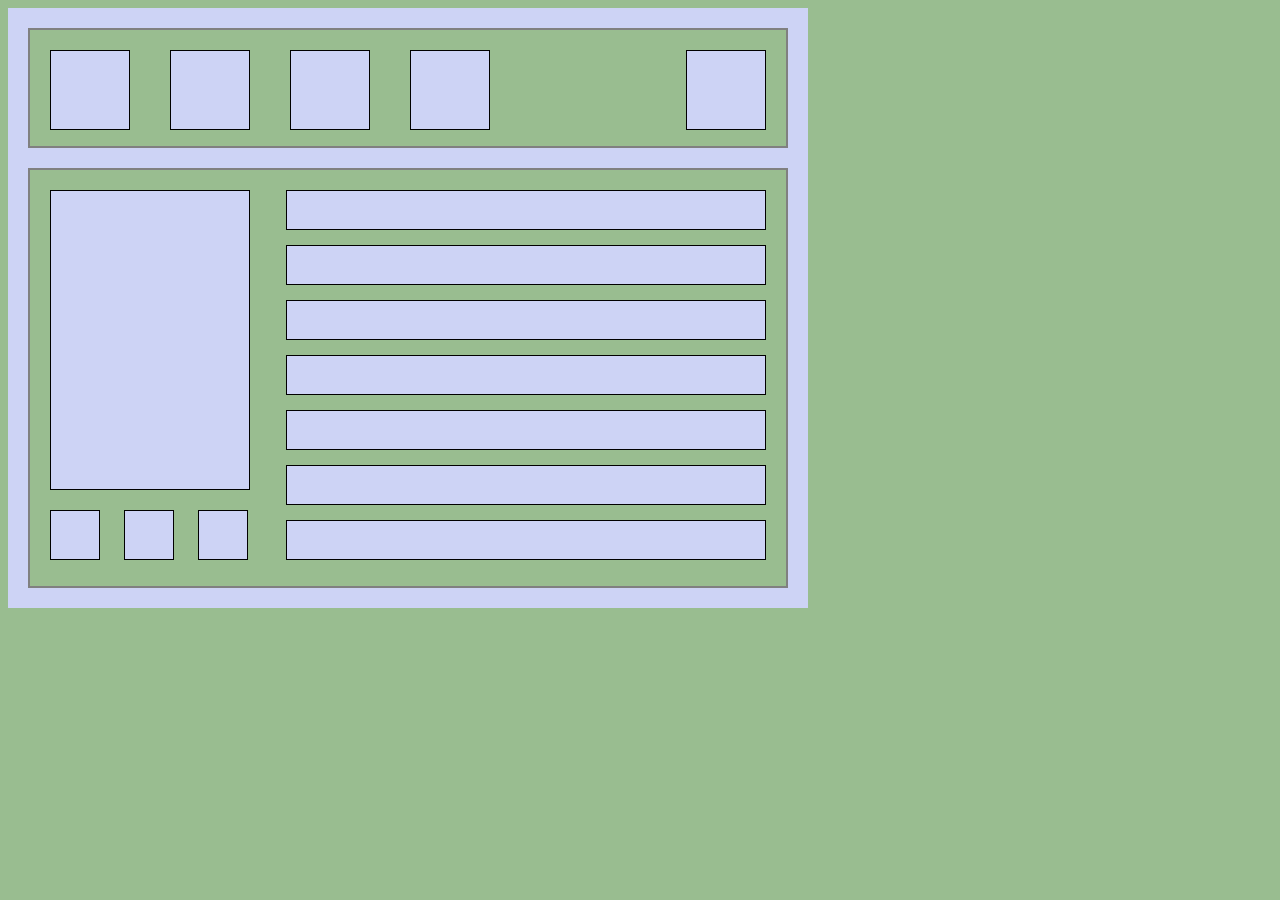
==== ex04.html @ bc0bb669 "实验四第一部分" ====
<!DOCTYPE html>
<html>
<head>
<meta charset="utf-8">
<link rel="stylesheet" type="text/css" href="css/ex04.css">
</head>
<body>
<div class="ui-boxone">
	<div class="ui-boxone-cntone">
		<div class="ui-boxone-cntone-left"></div>
		<div class="ui-boxone-cntone-left"></div>
		<div class="ui-boxone-cntone-left"></div>
		<div class="ui-boxone-cntone-left"></div>
		<div class="ui-boxone-cntone-right"></div>
	</div>
	<div class="ui-boxone-cnttwo">
		<div class="ui-boxone-cnttwo-left">
			<div class="ui-boxone-cnttwo-left-big"></div>
			<div class="ui-boxone-cntone-left-smallone"></div>
			<div class="ui-boxone-cntone-left-smalltwo"></div>
			<div class="ui-boxone-cntone-left-smalltwo"></div>
		</div>
		<div class="ui-boxone-cnttwo-right">
			<div class="ui-boxone-cnttwo-right-first"></div>
			<div class="ui-boxone-cnttwo-right-list"></div>
			<div class="ui-boxone-cnttwo-right-list"></div>
			<div class="ui-boxone-cnttwo-right-list"></div>
			<div class="ui-boxone-cnttwo-right-list"></div>
			<div class="ui-boxone-cnttwo-right-list"></div>
			<div class="ui-boxone-cnttwo-right-list"></div>
			
		</div>
	</div>
</div>

</body>

</html>
---- css/ex04.css ----
body{
	background-color: #99BD90;
}
.ui-boxone{
	box-sizing: border-box;
	height: 600px;
	width: 800px;
	padding: 20px;
	background-color: #CDD3F5;
}
.ui-boxone-cntone{
	box-sizing:border-box; 
	background-color: #99BD90;
	width: 760px;
	height: 120px;
	border: 2px solid gray;
}
.ui-boxone-cnttwo{
	margin-top: 20px;
	box-sizing: border-box;
	background-color: #99BD90;
	width: 760px;
	height: 420px;
	border: 2px solid gray;
	
}
.ui-boxone-cntone-left{
	box-sizing: border-box;
	height: 80px;
	width: 80px;
	background-color: #CDD3F5;
	border: 1px solid black;
	float: left;
	margin: 20px;
}
.ui-boxone-cntone-right{
	box-sizing: border-box;
	height: 80px;
	width: 80px;
	background-color: #CDD3F5;
	border: 1px solid black;
	float: right;
	margin: 20px;
}
.ui-boxone-cnttwo-left{
	display: inline-block;
	width: 240px;
	height: 420px;
	
}
.ui-boxone-cnttwo-right{
	display: inline-block;
	width: 510px;
	height: 420px;
	float: right;

}
.ui-boxone-cnttwo-left-big{
	box-sizing: border-box;
	width: 200px;
	height: 300px;
	border: 1px solid black;
	background-color: #CDD3F5;
	margin: 20px;
}
.ui-boxone-cntone-left-smallone{
	display: inline-block;
	box-sizing: border-box;
	width: 50px;
	height: 50px;
	border: 1px solid black;
	background-color: #CDD3F5;
	margin-left: 20px;
}
.ui-boxone-cntone-left-smalltwo{
	display: inline-block;
	box-sizing: border-box;
	width: 50px;
	height: 50px;
	border: 1px solid black;
	background-color: #CDD3F5;
	margin-left: 20px;
}
.ui-boxone-cnttwo-right-list{
	width: 480px;
	height: 40px;
	box-sizing: border-box;
	margin-bottom: 15px;
	margin-right: 20px;
	float: right;
	background-color: #CDD3F5;
	border: 1px solid black;
}
.ui-boxone-cnttwo-right-first{
	box-sizing: border-box;
	width: 480px;
	height: 40px;
	margin-top: 20px;
	margin-bottom: 15px;
	margin-right: 20px;
	float: right;
	background-color: #CDD3F5;
	border: 1px solid black;
}
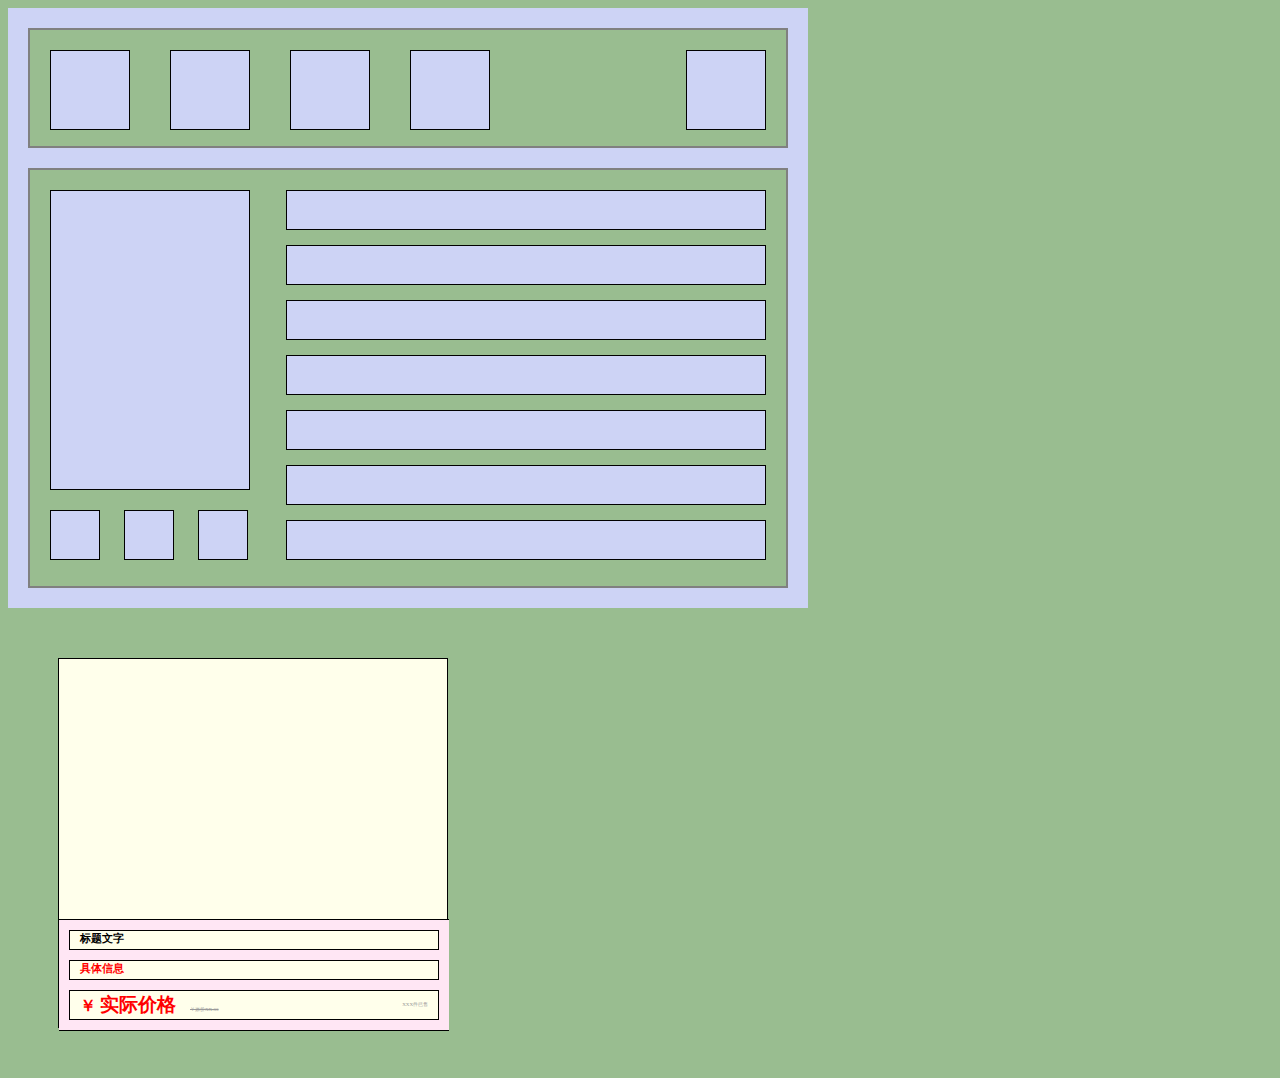
==== commit 445cefd2: "实验四项目二" ====
--- a/ex04.html
+++ b/ex04.html
@@ -33,6 +33,24 @@
 	</div>
 </div>
 
+<div class="ui-bowtwo">
+	<div class="ui-bowtwo-cntone"></div>
+	<div class="ui-bowtwo-cnttwo">
+		<div class="ui-bowtwo-cnttwo-top">
+			<h6>标题文字</h6>
+		</div>
+		<div class="ui-bowtwo-cnttwo-top">
+			<h6 style="color: red">具体信息</h6>
+		</div>
+		<div class="ui-bowtwo-cnttwo-bottom">
+			<h4>￥</h4>
+			<h3>实际价格</h3>
+			<p style="text-decoration:line-through">￥原价XX.00</p>
+			<p style="float: right">XXX件已售</p>
+		</div>
+	</div>
+</div>
+
 </body>
 
 </html>--- a/css/ex04.css
+++ b/css/ex04.css
@@ -101,4 +101,62 @@
 	float: right;
 	background-color: #CDD3F5;
 	border: 1px solid black;
+}
+.ui-bowtwo{
+	margin:50px;
+	width: 390px;
+	height: 370px;
+	background-color: #FFFFEB;
+	border: 1px solid black;
+	box-sizing: border-box;
+}
+.ui-bowtwo-cntone{
+	width: 390px;
+	height: 260px;
+}
+.ui-bowtwo-cnttwo{
+	width: 390px;
+	height: 110px;
+	border-top: 1px solid black;
+	border-bottom: 1px solid black;
+	background-color: #FFE6F4;
+}
+.ui-bowtwo-cnttwo-top{
+	width: 370px;
+	height: 20px;
+	margin: 10px;
+	border: 1px solid black;
+	background-color: #FFFFEB;
+	box-sizing: border-box;
+}
+.ui-bowtwo-cnttwo-bottom{
+	width: 370px;
+	height: 30px;
+	margin-left: 10px;
+	border: 1px solid black;
+	background-color: #FFFFEB;
+	box-sizing: border-box;
+}
+.ui-bowtwo-cnttwo-top h6{
+	margin-top: 1px;
+	margin-left: 10px;
+}
+.ui-bowtwo-cnttwo-bottom h3{
+	display: inline-block;
+	margin-top: 1px;
+	color: red;
+}
+.ui-bowtwo-cnttwo-bottom h4{
+	display: inline-block;
+	margin-top: 5px;
+	margin-left: 10px;
+	color: red;
+}
+.ui-bowtwo-cnttwo-bottom p{
+	display: inline-block;
+	margin-top: 10px;
+	margin-left: 10px;
+	margin-right: 10px;
+	font-size: 5px;
+	color: #9a9a9a;
 }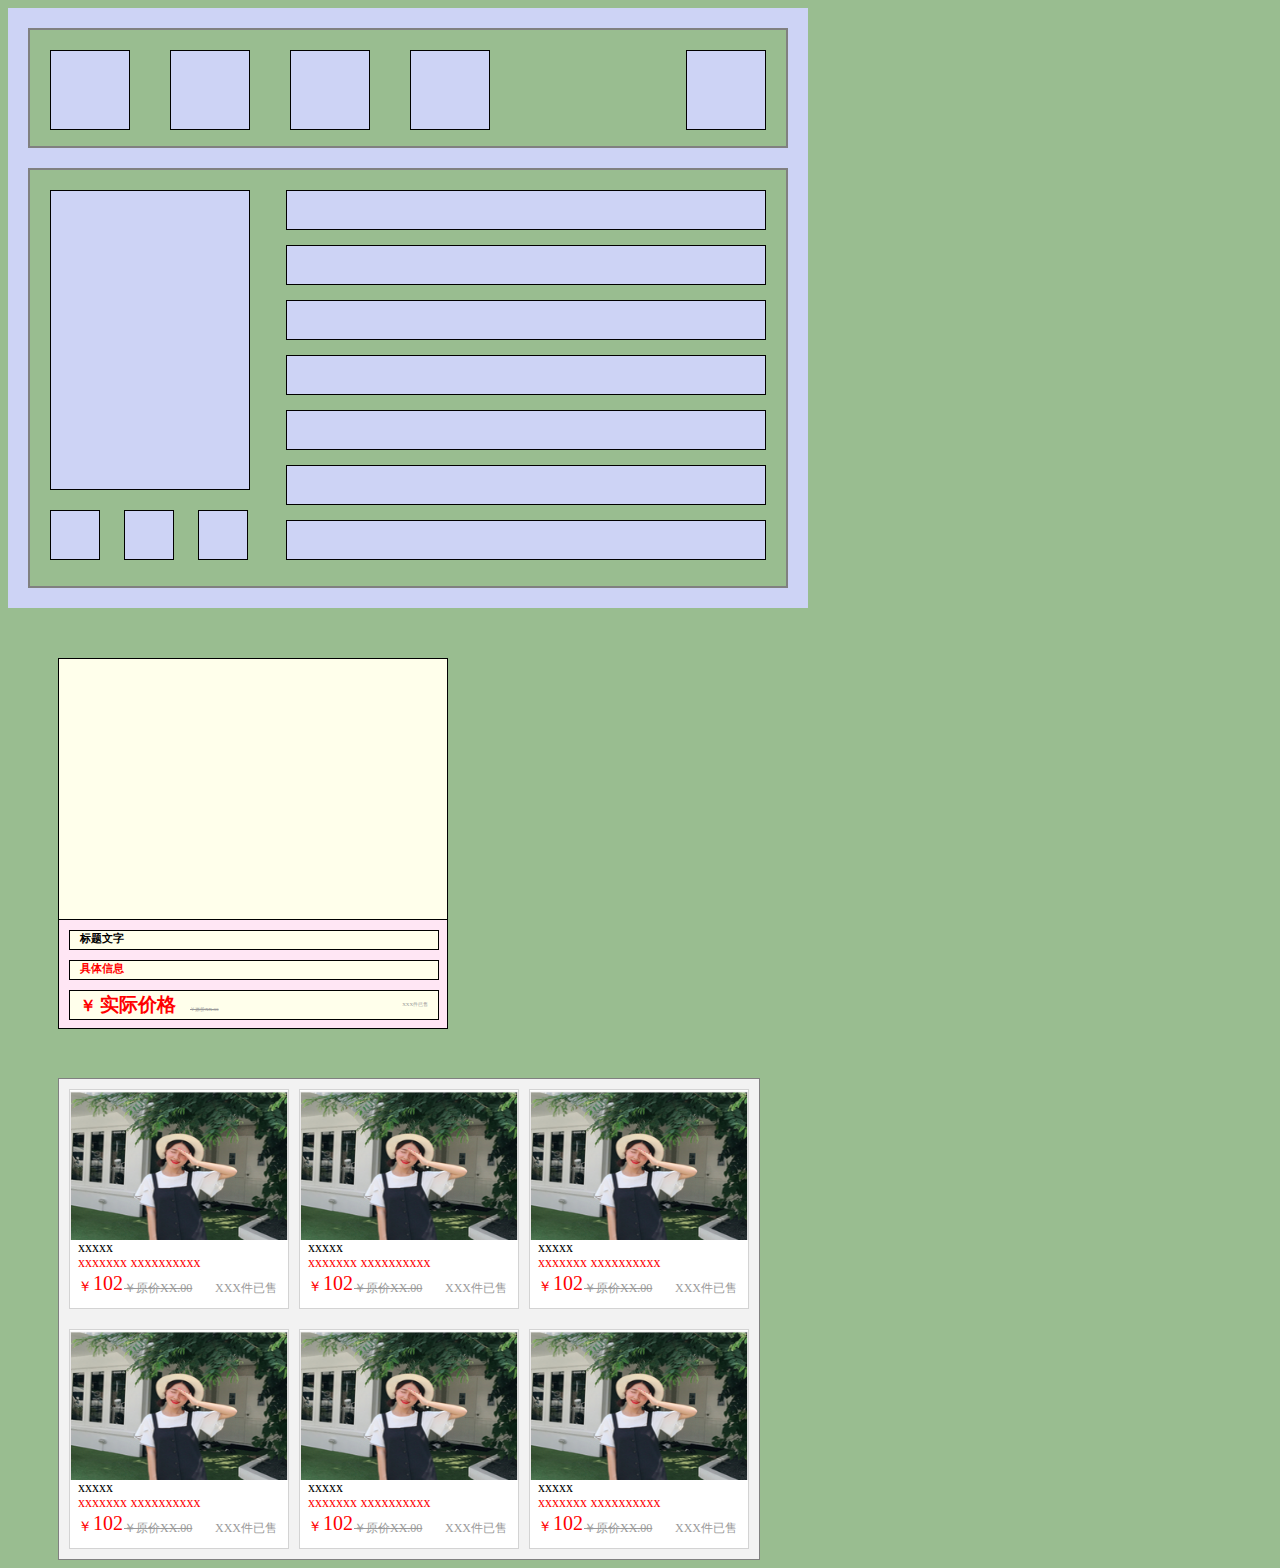
==== commit 8fa84975: "实验四项目三" ====
--- a/ex04.html
+++ b/ex04.html
@@ -51,6 +51,129 @@
 	</div>
 </div>
 
+<div class="ui-boxthree">
+	<div class="ui-boxthree-cnt">
+		<div class="ui-boxthree-cnt-pic" >
+			<img src="image/img1.PNG">
+		</div>
+		<div class="ui-boxthree-cnt-text">
+			<div class="ui-boxthree-cnt-text-top">
+				<p>xxxxx</p>
+			</div>
+			<div class="ui-boxthree-cnt-text-top">
+				<p style="color: red">xxxxxxx xxxxxxxxxx</p>
+			</div>
+			<div class="ui-boxthree-cnt-text-bottom">
+				<p style="font-size: 14px;margin-top: 5px;color: red">￥</p>
+				<p style="font-size: 20px;color: red;margin-top: -1px">102</p>
+				<p style="text-decoration:line-through">￥原价XX.00</p>
+			    <p style="float: right">XXX件已售</p>
+			</div>
+
+		</div>
+	</div>
+	<div class="ui-boxthree-cnt">
+		<div class="ui-boxthree-cnt-pic" >
+			<img src="image/img1.PNG">
+		</div>
+		<div class="ui-boxthree-cnt-text">
+			<div class="ui-boxthree-cnt-text-top">
+				<p>xxxxx</p>
+			</div>
+			<div class="ui-boxthree-cnt-text-top">
+				<p style="color: red">xxxxxxx xxxxxxxxxx</p>
+			</div>
+			<div class="ui-boxthree-cnt-text-bottom">
+				<p style="font-size: 14px;margin-top: 5px;color: red">￥</p>
+				<p style="font-size: 20px;color: red;margin-top: -1px">102</p>
+				<p style="text-decoration:line-through">￥原价XX.00</p>
+			    <p style="float: right">XXX件已售</p>
+			</div>
+
+		</div>
+	</div>
+	<div class="ui-boxthree-cnt">
+		<div class="ui-boxthree-cnt-pic" >
+			<img src="image/img1.PNG">
+		</div>
+		<div class="ui-boxthree-cnt-text">
+			<div class="ui-boxthree-cnt-text-top">
+				<p>xxxxx</p>
+			</div>
+			<div class="ui-boxthree-cnt-text-top">
+				<p style="color: red">xxxxxxx xxxxxxxxxx</p>
+			</div>
+			<div class="ui-boxthree-cnt-text-bottom">
+				<p style="font-size: 14px;margin-top: 5px;color: red">￥</p>
+				<p style="font-size: 20px;color: red;margin-top: -1px">102</p>
+				<p style="text-decoration:line-through">￥原价XX.00</p>
+			    <p style="float: right">XXX件已售</p>
+			</div>
+
+		</div>
+	</div>
+	<div class="ui-boxthree-cnt">
+		<div class="ui-boxthree-cnt-pic" >
+			<img src="image/img1.PNG">
+		</div>
+		<div class="ui-boxthree-cnt-text">
+			<div class="ui-boxthree-cnt-text-top">
+				<p>xxxxx</p>
+			</div>
+			<div class="ui-boxthree-cnt-text-top">
+				<p style="color: red">xxxxxxx xxxxxxxxxx</p>
+			</div>
+			<div class="ui-boxthree-cnt-text-bottom">
+				<p style="font-size: 14px;margin-top: 5px;color: red">￥</p>
+				<p style="font-size: 20px;color: red;margin-top: -1px">102</p>
+				<p style="text-decoration:line-through">￥原价XX.00</p>
+			    <p style="float: right">XXX件已售</p>
+			</div>
+
+		</div>
+	</div>
+	<div class="ui-boxthree-cnt">
+		<div class="ui-boxthree-cnt-pic" >
+			<img src="image/img1.PNG">
+		</div>
+		<div class="ui-boxthree-cnt-text">
+			<div class="ui-boxthree-cnt-text-top">
+				<p>xxxxx</p>
+			</div>
+			<div class="ui-boxthree-cnt-text-top">
+				<p style="color: red">xxxxxxx xxxxxxxxxx</p>
+			</div>
+			<div class="ui-boxthree-cnt-text-bottom">
+				<p style="font-size: 14px;margin-top: 5px;color: red">￥</p>
+				<p style="font-size: 20px;color: red;margin-top: -1px">102</p>
+				<p style="text-decoration:line-through">￥原价XX.00</p>
+			    <p style="float: right">XXX件已售</p>
+			</div>
+
+		</div>
+	</div>
+	<div class="ui-boxthree-cnt">
+		<div class="ui-boxthree-cnt-pic" >
+			<img src="image/img1.PNG">
+		</div>
+		<div class="ui-boxthree-cnt-text">
+			<div class="ui-boxthree-cnt-text-top">
+				<p>xxxxx</p>
+			</div>
+			<div class="ui-boxthree-cnt-text-top">
+				<p style="color: red">xxxxxxx xxxxxxxxxx</p>
+			</div>
+			<div class="ui-boxthree-cnt-text-bottom">
+				<p style="font-size: 14px;margin-top: 5px;color: red">￥</p>
+				<p style="font-size: 20px;color: red;margin-top: -1px">102</p>
+				<p style="text-decoration:line-through">￥原价XX.00</p>
+			    <p style="float: right">XXX件已售</p>
+			</div>
+
+		</div>
+	</div>
+</div>
+
 </body>
 
 </html>--- a/css/ex04.css
+++ b/css/ex04.css
@@ -107,18 +107,21 @@
 	width: 390px;
 	height: 370px;
 	background-color: #FFFFEB;
-	border: 1px solid black;
+	border-top: 1px solid black;
 	box-sizing: border-box;
 }
 .ui-bowtwo-cntone{
+	box-sizing: border-box;
 	width: 390px;
 	height: 260px;
+	border-right: 1px solid black;
+	border-left: 1px solid black;
 }
 .ui-bowtwo-cnttwo{
+	box-sizing: border-box;
 	width: 390px;
 	height: 110px;
-	border-top: 1px solid black;
-	border-bottom: 1px solid black;
+	border :1px solid black;
 	background-color: #FFE6F4;
 }
 .ui-bowtwo-cnttwo-top{
@@ -159,4 +162,71 @@
 	margin-right: 10px;
 	font-size: 5px;
 	color: #9a9a9a;
+}
+.ui-boxthree{
+	box-sizing: border-box;
+	width: 702px;
+	height: 482px;
+	background-color: #F2F2F2;
+	margin-left: 50px;
+	padding: 0px 0px 0px 10px;
+	border: 1px solid gray;
+}
+.ui-boxthree-cnt{
+	box-sizing: border-box;
+	display: block;
+	width: 220px;
+	height: 220px;
+	background-color: white;
+	border: 1px solid lightgray;
+	float: left;
+	margin-right: 10px;
+	margin-bottom: 10px;
+	margin-top: 10px;
+}
+.ui-boxthree-cnt-pic{
+	box-sizing: border-box;
+	width: 220px;
+	height: 150px;
+	border-bottom: border: 1px solid lightgray;
+}
+.ui-boxthree-cnt-pic img{
+	width: 218px;
+	height: 150px;
+}
+.ui-boxthree-cnt-text{
+	box-sizing: border-box;
+	width: 220px;
+	height: 70px;
+	padding-left: 5px;
+}
+.ui-boxthree-cnt-text h6{
+	margin-top: 5px;
+}
+.#text2{
+	margin-top: 5px;
+}
+.ui-boxthree-cnt-text-top{
+	width: 200px;
+	height: 15px;
+	margin: 3px;
+	box-sizing: border-box;
+}
+.ui-boxthree-cnt-text-bottom{
+	width: 200px;
+	height: 23px;
+	margin: 3px;
+	box-sizing: border-box;
+}
+.ui-boxthree-cnt-text-top p{
+	margin-top: -3px;
+	font-size: 14px;
+}
+.ui-boxthree-cnt-text-bottom p{
+	margin-top: 7px;
+	margin-right: 1px;
+	display: inline-block;
+	float:left;
+	font-size: 12px;
+	color: #9a9a9a;
 }